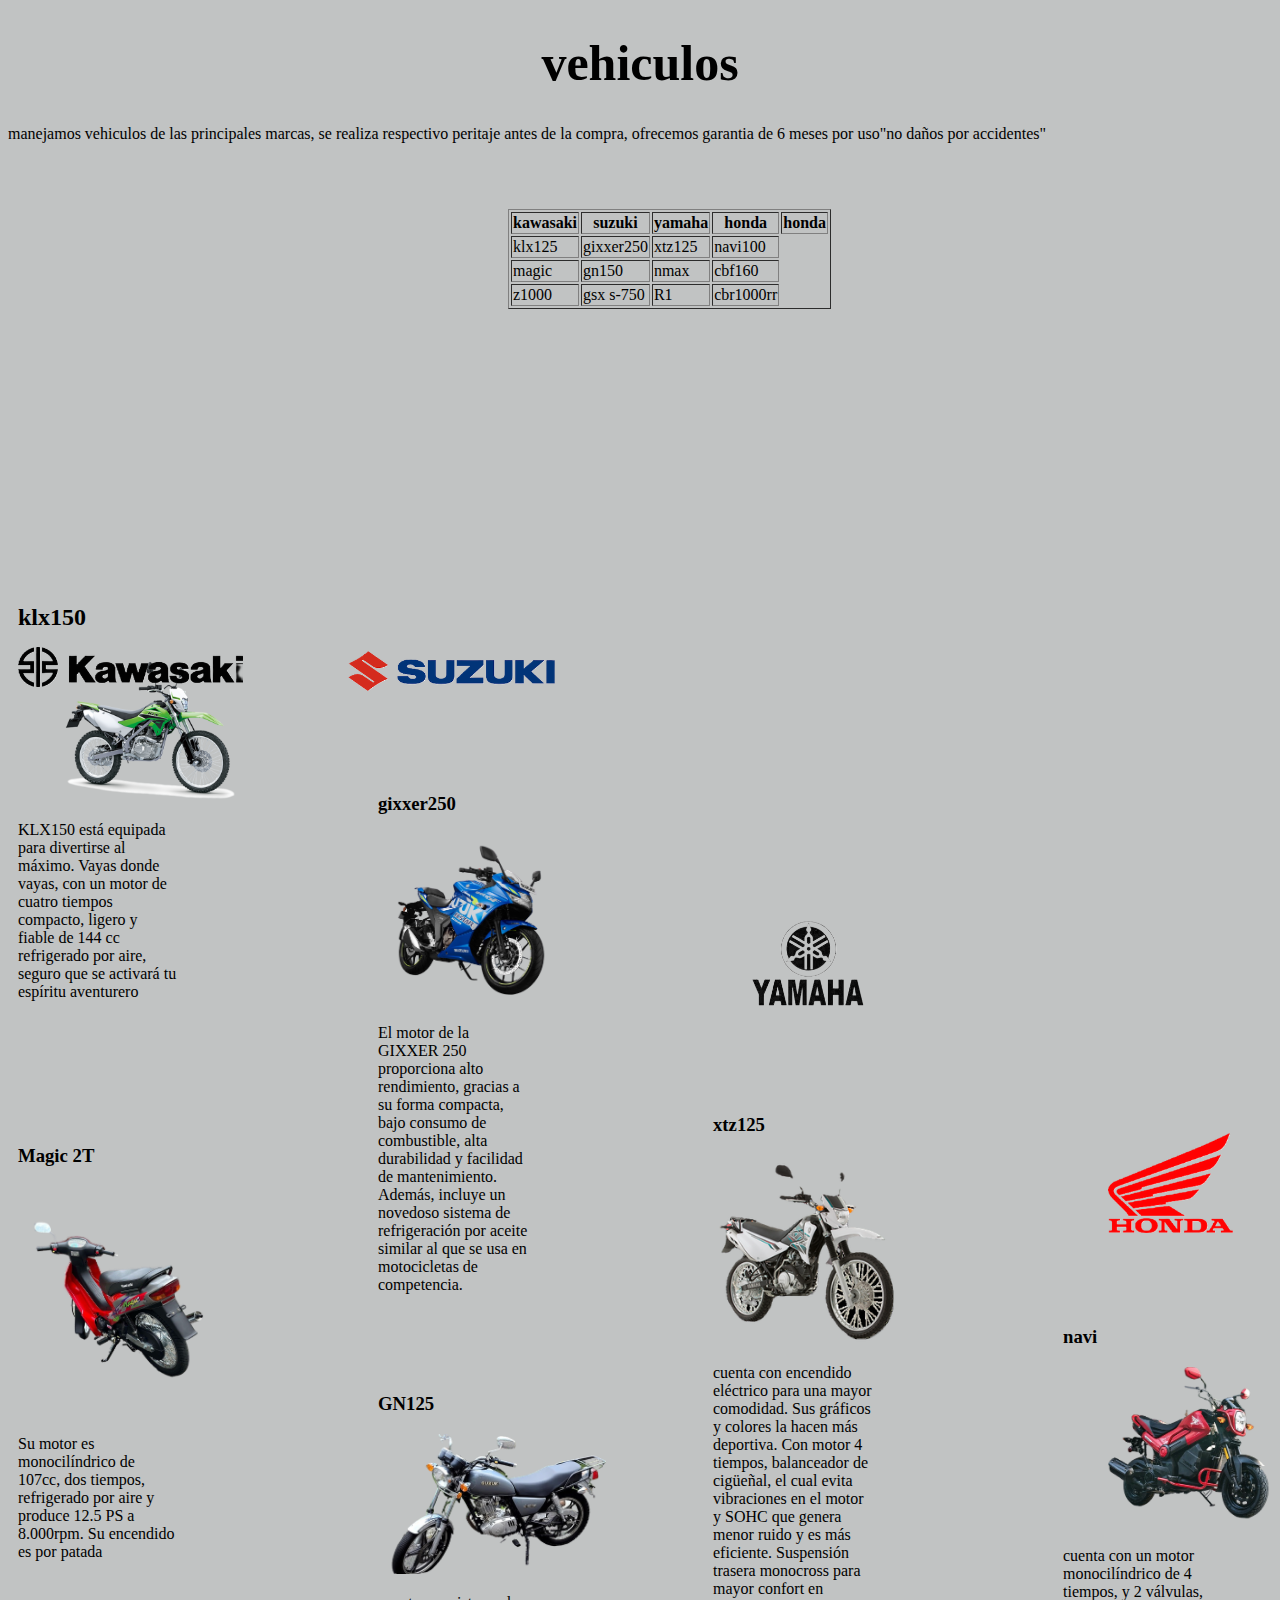
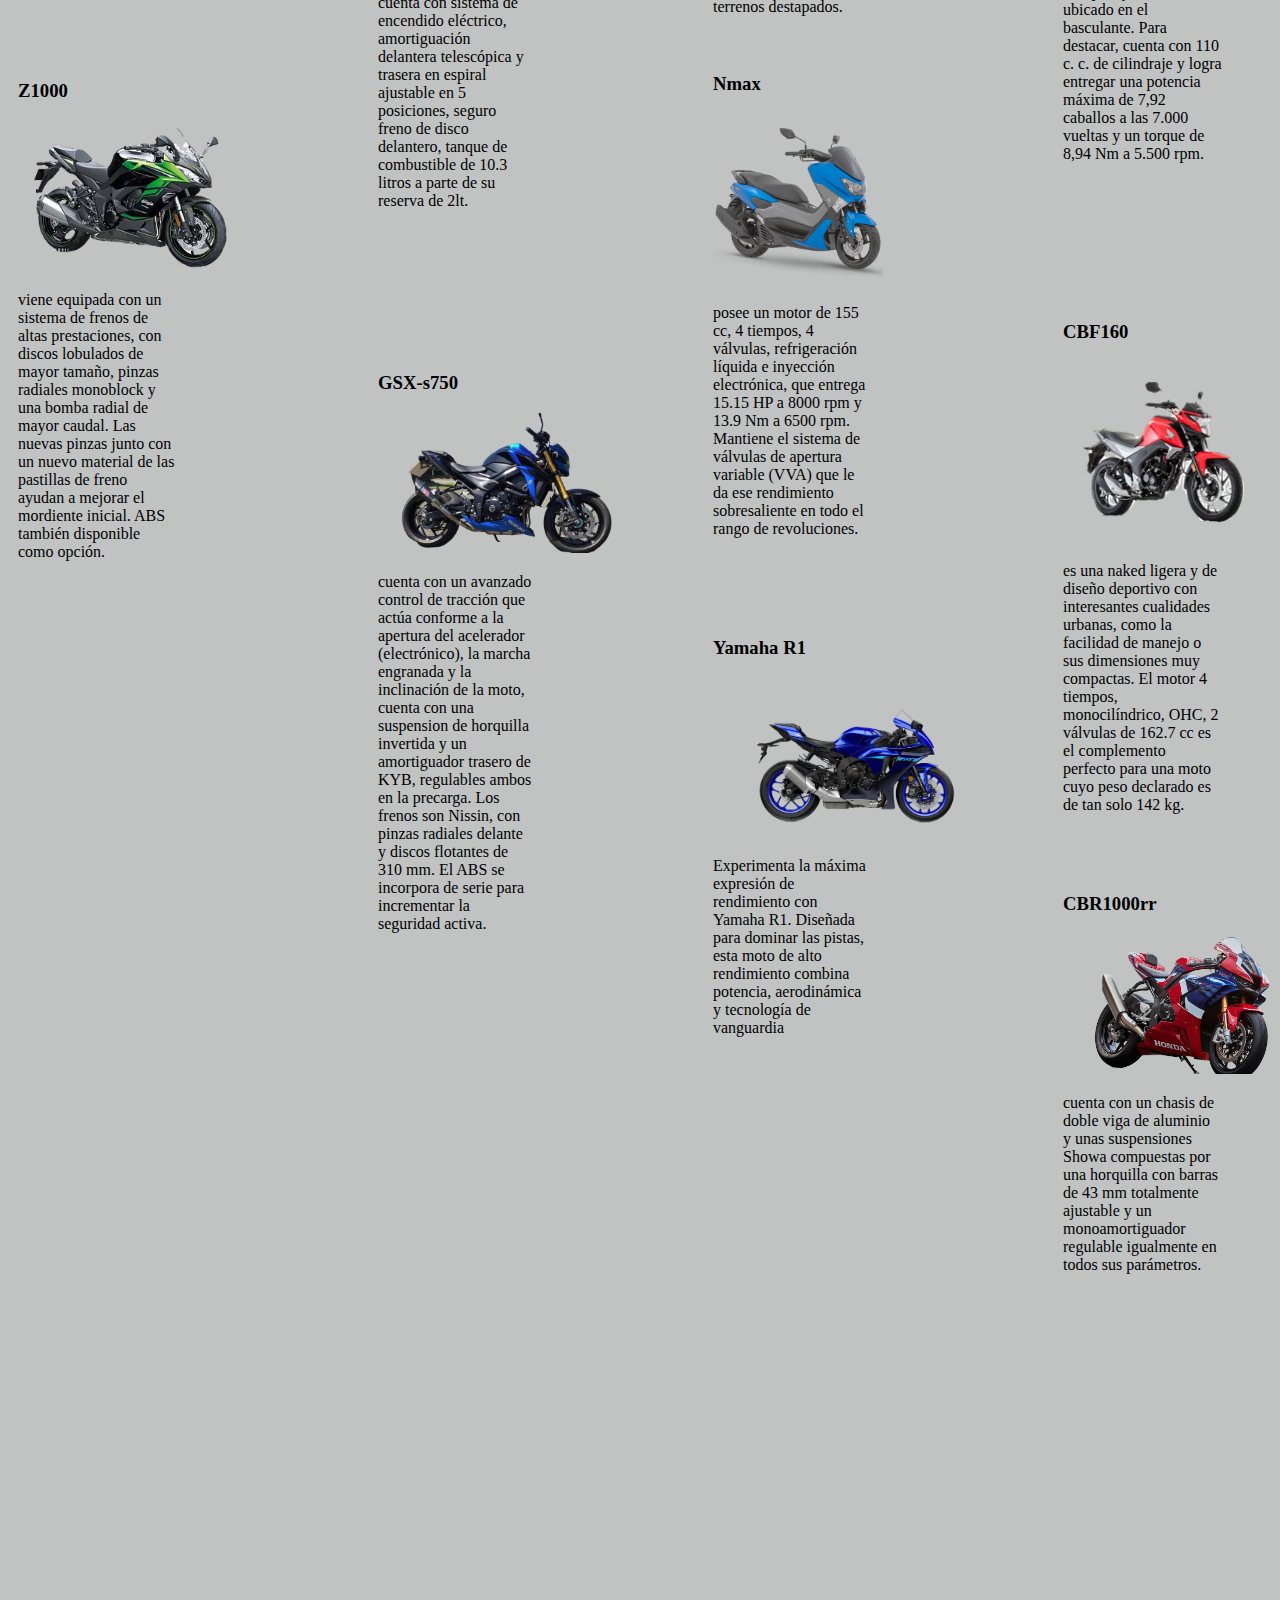
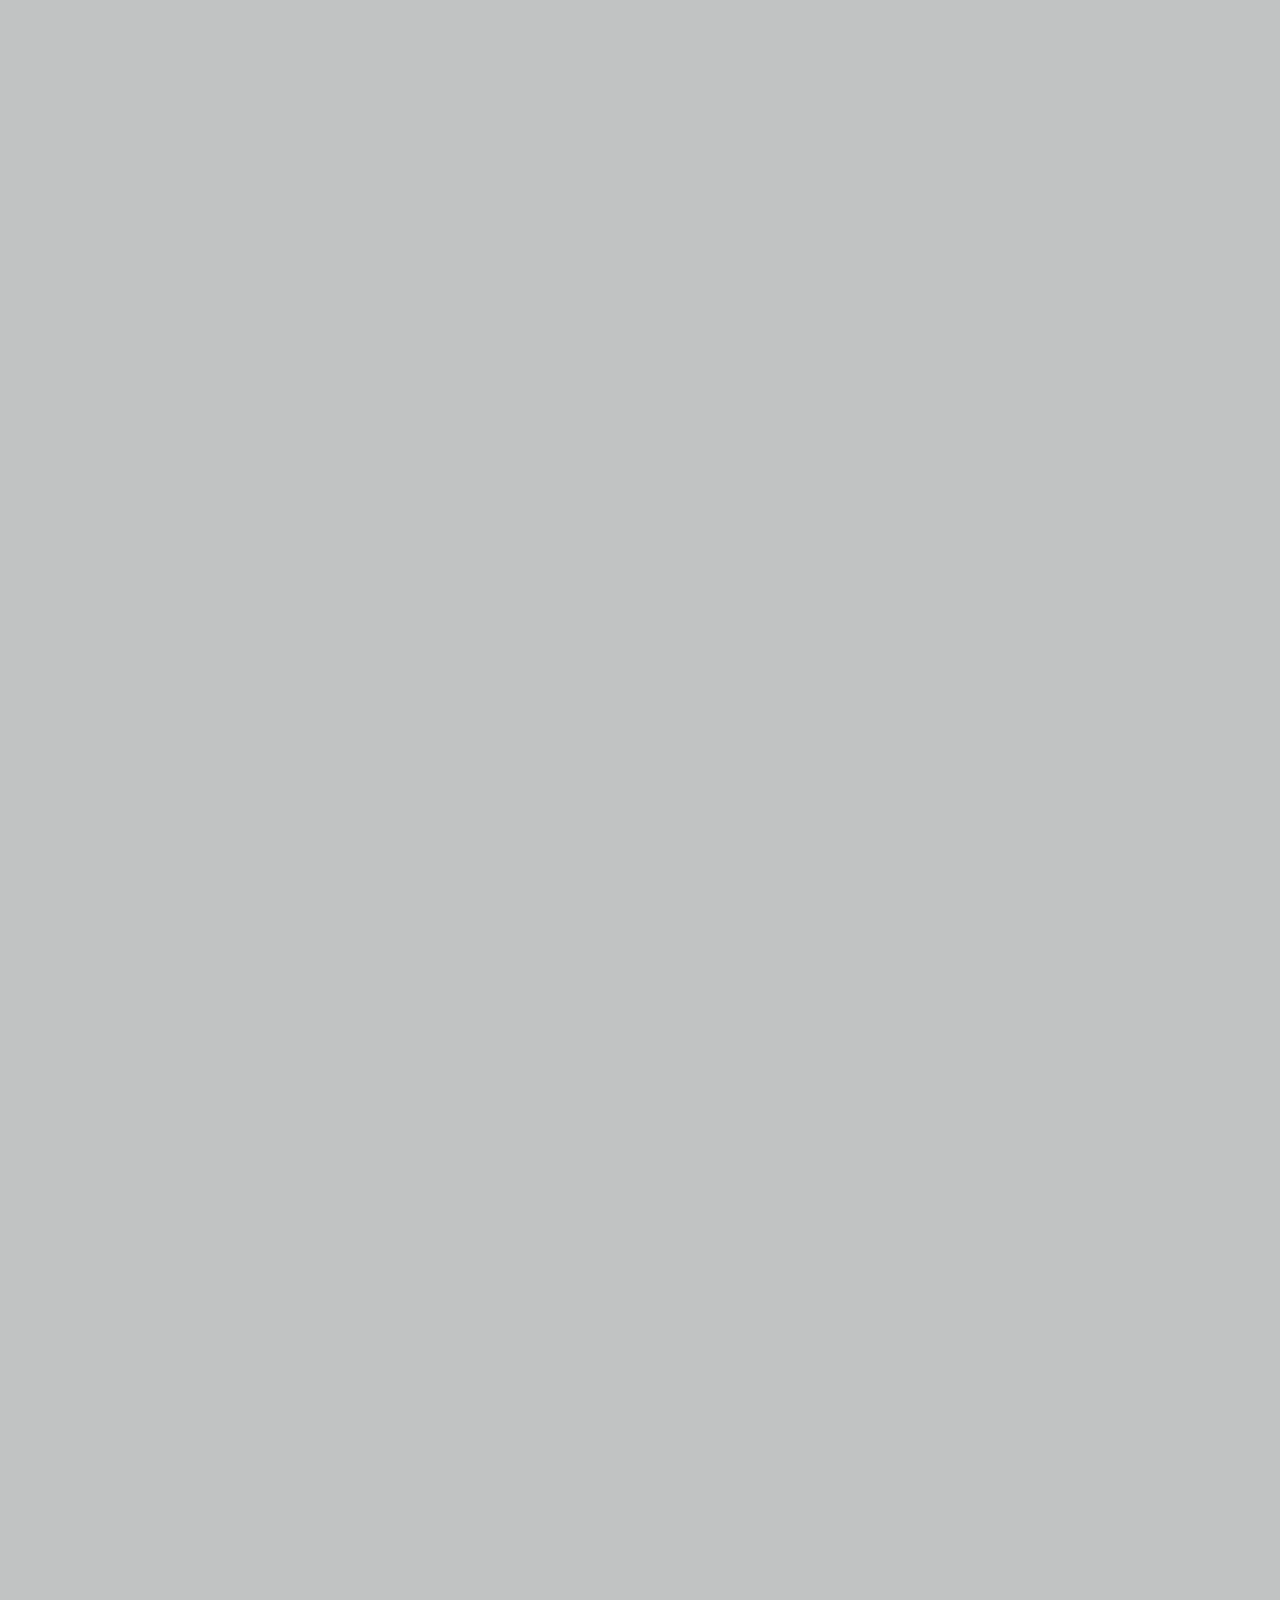
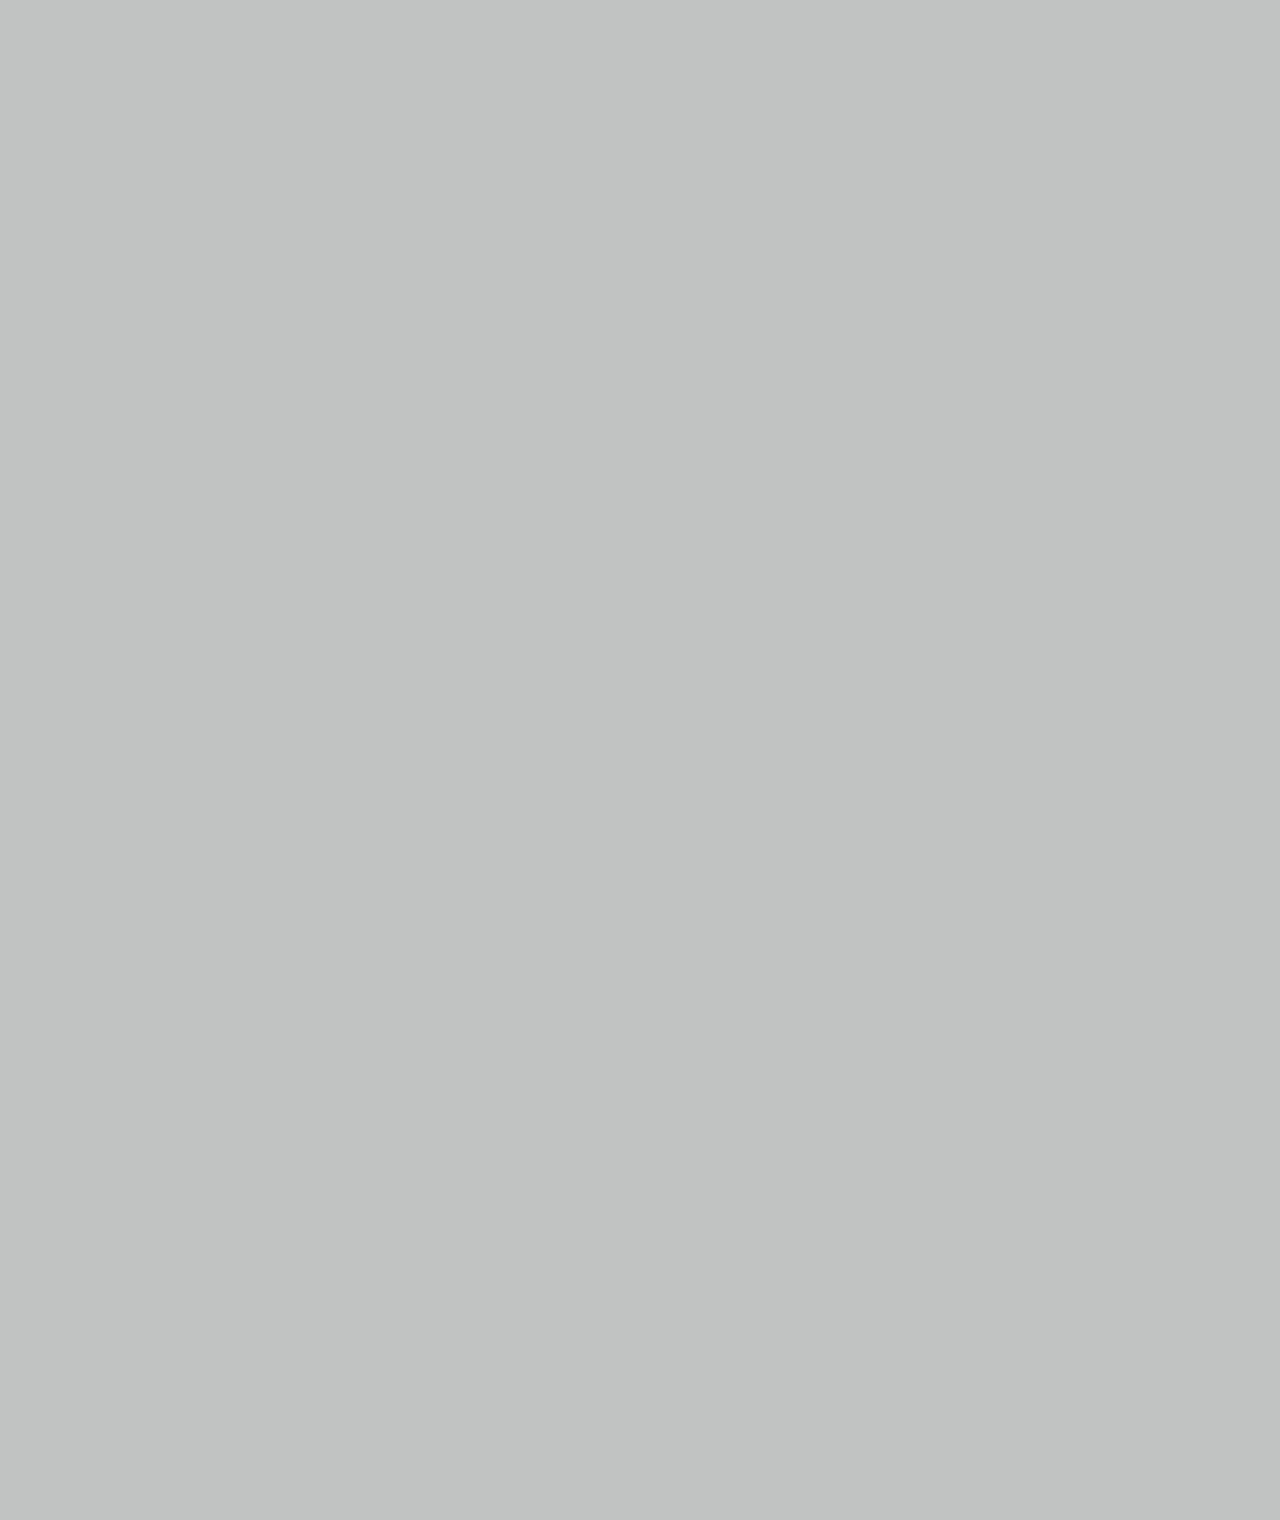
==== vehiculos.html @ fad1d88c "Mi primer commit." ====
<!DOCTYPE html>
<html lang="es">
<head>
    <meta charset="UTF-8">
    <meta name="viewport" content="width=device-width, initial-scale=1.0">
    <title>proyecto integrador-vehiculos</title>
    <link rel="stylesheet" href="./vehiculos.css">
</head>
<body>
    <h1>vehiculos</h1>
    <p>manejamos vehiculos de las principales marcas, se realiza respectivo peritaje antes de la compra, ofrecemos garantia de 6 meses por uso"no daños por accidentes"</p>
    <section>
        <table border="1">
        <tr>
            <th>kawasaki</th>
            <th>suzuki</th>
            <th>yamaha</th>
            <th>honda</th>
            <th>honda</th>
        </tr>
        <tr>
            <td> klx125</td>
            <td>gixxer250</td>
            <td>xtz125</td>
            <td>navi100</td>
        </tr>
        <tr>
            <td>magic</td>
            <td>gn150</td>
            <td>nmax</td>
            <td>cbf160</td>
        </tr>
        <tr>
            <td>z1000</td>
            <td>gsx s-750</td>
            <td>R1</td>
            <td>cbr1000rr</td>
        </tr>
    </table>
        <section class="yamaha">
         <h2>klx150</h2>
         <img src="./imagenes/klx.png"   atl="klx" height=150px weight=150px>
         <p> KLX150 está equipada para divertirse al máximo. Vayas donde vayas, con un motor de cuatro tiempos compacto, ligero y fiable de 144 cc refrigerado por aire, seguro que se activará tu espíritu aventurero</p>
         </section>
         <section class="magic">
            <h3>Magic 2T</h3>
         <img src="./imagenes/maggic-transformed.png" height=230px>
         <p>Su motor es monocilíndrico de 107cc, dos tiempos, refrigerado por aire y produce 12.5 PS a 8.000rpm. Su encendido es por patada</p>
         </section>
        <section class="kawa1000">
            <h3>Z1000</h3>
         <img src="./imagenes/kawa1000-transformed.png"height=150px>
         <p> viene equipada con un sistema de frenos de altas prestaciones, con discos lobulados de mayor tamaño, pinzas radiales monoblock y una bomba radial de mayor caudal. Las nuevas pinzas junto con un nuevo material de las pastillas de freno ayudan a mejorar el mordiente inicial. ABS también disponible como opción.</p>
        </section>
        <section class="kawa">
            <img src="./imagenes/kawa-transformed.png"height="40px">
        </section>
    </section>
    <section class="suzu">
        <img src="./imagenes/suzuki-transformed.png" height="40px">
    </section>
    <section class="gixxer250">
        <h3>gixxer250</h3>
        <img src="./imagenes/suzuki-gixxer-sf-250-transformed.png"height="170px">
        <p>El motor de la GIXXER 250 proporciona alto rendimiento, gracias a su forma compacta, bajo consumo de combustible, alta durabilidad y facilidad de mantenimiento. Además, incluye un novedoso sistema de refrigeración por aceite similar al que se usa en motocicletas de competencia.</p>
        </section>
        <section class="gn125">
            <h3>GN125</h3>
            <img src="./imagenes/gn125-transformed.png" height="140px">
            <p>cuenta con sistema de encendido eléctrico, amortiguación delantera telescópica y trasera en espiral ajustable en 5 posiciones, seguro freno de disco delantero, tanque de combustible de 10.3 litros a parte de su reserva de 2lt.</p>
        </section> <br>
        <section class="gsx750">
            <h3>GSX-s750</h3>
            <img src="./imagenes/GSX-S750-transformed.png"height="140px">
            <p>cuenta con un avanzado control de tracción que actúa conforme a la apertura del acelerador (electrónico), la marcha engranada y la inclinación de la moto, cuenta con una suspension de horquilla invertida y un amortiguador trasero de KYB, regulables ambos en la precarga. Los frenos son Nissin, con pinzas radiales delante y discos flotantes de 310 mm. El ABS se incorpora de serie para incrementar la seguridad activa. </p>
        </section>
    </section>
    <section class="yam">
        <img src="./imagenes/63ae8bdebe40d95dc7af7fe9e60ff898-J5IaGeaLu-transformed.png"height="90px">
    </section>
    <section class="xtz">
        <h3>xtz125</h3>
        <img src="./imagenes/xtz125-transformed.png"height="190px">
        <p>cuenta con encendido eléctrico para una mayor comodidad. Sus gráficos y colores la hacen más deportiva. Con motor 4 tiempos, balanceador de cigüeñal, el cual evita vibraciones en el motor y SOHC que genera menor ruido y es más eficiente. Suspensión trasera monocross para mayor confort en terrenos destapados.</p>
    </section>
    <section class="nmax">
        <h3>Nmax</h3>
        <img src="./imagenes/nmax_azul.png"height="170px">
        <p>posee un motor de 155 cc, 4 tiempos, 4 válvulas, refrigeración líquida e inyección electrónica, que entrega 15.15 HP a 8000 rpm y 13.9 Nm a 6500 rpm. Mantiene el sistema de válvulas de apertura variable (VVA) que le da ese rendimiento sobresaliente en todo el rango de revoluciones.</p>
    </section>
    <section class="r1">
        <h3> Yamaha R1</h3>
        <img src="./imagenes/Yamaha-R1--transformed.png"height="160px">
        <p>Experimenta la máxima expresión de rendimiento con Yamaha R1. Diseñada para dominar las pistas, esta moto de alto rendimiento combina potencia, aerodinámica y tecnología de vanguardia</p>
    </section>
    <section class="hond">
        <img src="./imagenes/honda-transformed.png"height="100px">
    </section>
    <section class="navi">
        <h3>navi</h3>
        <img src="./imagenes/honda_navi-transformed.png"height="160px">
        <p>cuenta con un motor monocilíndrico de 4 tiempos, y 2 válvulas, ubicado en el basculante. Para destacar, cuenta con 110 c. c. de cilindraje y logra entregar una potencia máxima de 7,92 caballos a las 7.000 vueltas y un torque de 8,94 Nm a 5.500 rpm.</p>
    </section>
    <section class="cbf">
        <h3>CBF160</h3>
        <img src="./imagenes/cbf160-transformed.png"height="180px">
        <p>es una naked ligera y de diseño deportivo con interesantes cualidades urbanas, como la facilidad de manejo o sus dimensiones muy compactas. El motor 4 tiempos, monocilíndrico, OHC, 2 válvulas de 162.7 cc es el complemento perfecto para una moto cuyo peso declarado es de tan solo 142 kg.</p>
    </section>
    <section class="cbr1000">
        <h3>CBR1000rr</h3>
        <img src="./imagenes/cbr1000rr-transformed.png"height="140px">
        <p>cuenta con un chasis de doble viga de aluminio y unas suspensiones Showa compuestas por una horquilla con barras de 43 mm totalmente ajustable y un monoamortiguador regulable igualmente en todos sus parámetros.</p>
    </section>
</body>
</html>
---- vehiculos.css ----
body{
    background-color: rgba(178, 180, 180, 0.801);
}
h1{
    text-align: center;
    font-size: 50px;
}
table{
    position: relative;
    top: 50px;
    left:500px ;
    
}
.yamaha{
    position: relative;
    margin: 5px 1100px 5px 5px;
    top: 325px;
    left: 5px;
    
} 
 .yamah{
    position: relative;
    top: 40px;
    left: 200px;
    margin: right;
 }
 .kawa{
    position: relative;
    top: -980px;
    left: 10px;
 }
 .suzu{
    position: relative;
    top: -1020px;
    left: 340px;
 }
.gixxer250{
    position: relative;
    top: -940px;
    left: 360px;
    margin: 1px 1100px 5px 10px;
}
.gn125{
    position: relative;
    top: -860px;
    left: 360px;
    margin: 1px 1100px 5px 10px;
}
.gsx750{
    position: relative;
    top: -750px;
    left: 360px;
    margin: 1px 1100px 5px 10px;
}
.yam{
    position: relative;
    top: -2380px;
    left: 740px;
   
}
.xtz{
    position: relative;
    top: -2298px;
    left: 700px;
    margin:5px 1100px 5px 5px ;
}
.nmax{
    position: relative;
    top:-2260px ;
    left:700px ;
    margin:5px 1100px 5px 5px ;
}
.r1{
    position: relative;
    top: -2180px;
    left: 700px;
    margin:5px 1100px 5px 5px ;
}
.hond{
    position: relative;
    top: -3700px;
    left: 1100px;
    
}
.navi{
    position: relative;
    top: -3630px;
    left: 1050px;
    margin:5px 1100px 5px 5px ;
}
.cbf{
    position: relative;
    top: -3490px;
    left: 1050px;
    margin:5px 1100px 5px 5px ;
}
.cbr1000{
    position: relative;
    top: -3430px;
    left: 1050px;
    margin:5px 1100px 5px 5px ;
}
.magic{
    position: relative;
    top: 450px;
    left: 5px;
    margin: 5px 1100px 5px 5px;
}
.kawa1000{
    position: relative;
    top: 550px;
    left: 5px;
    margin: 5px 1100px 5px 5px;
}
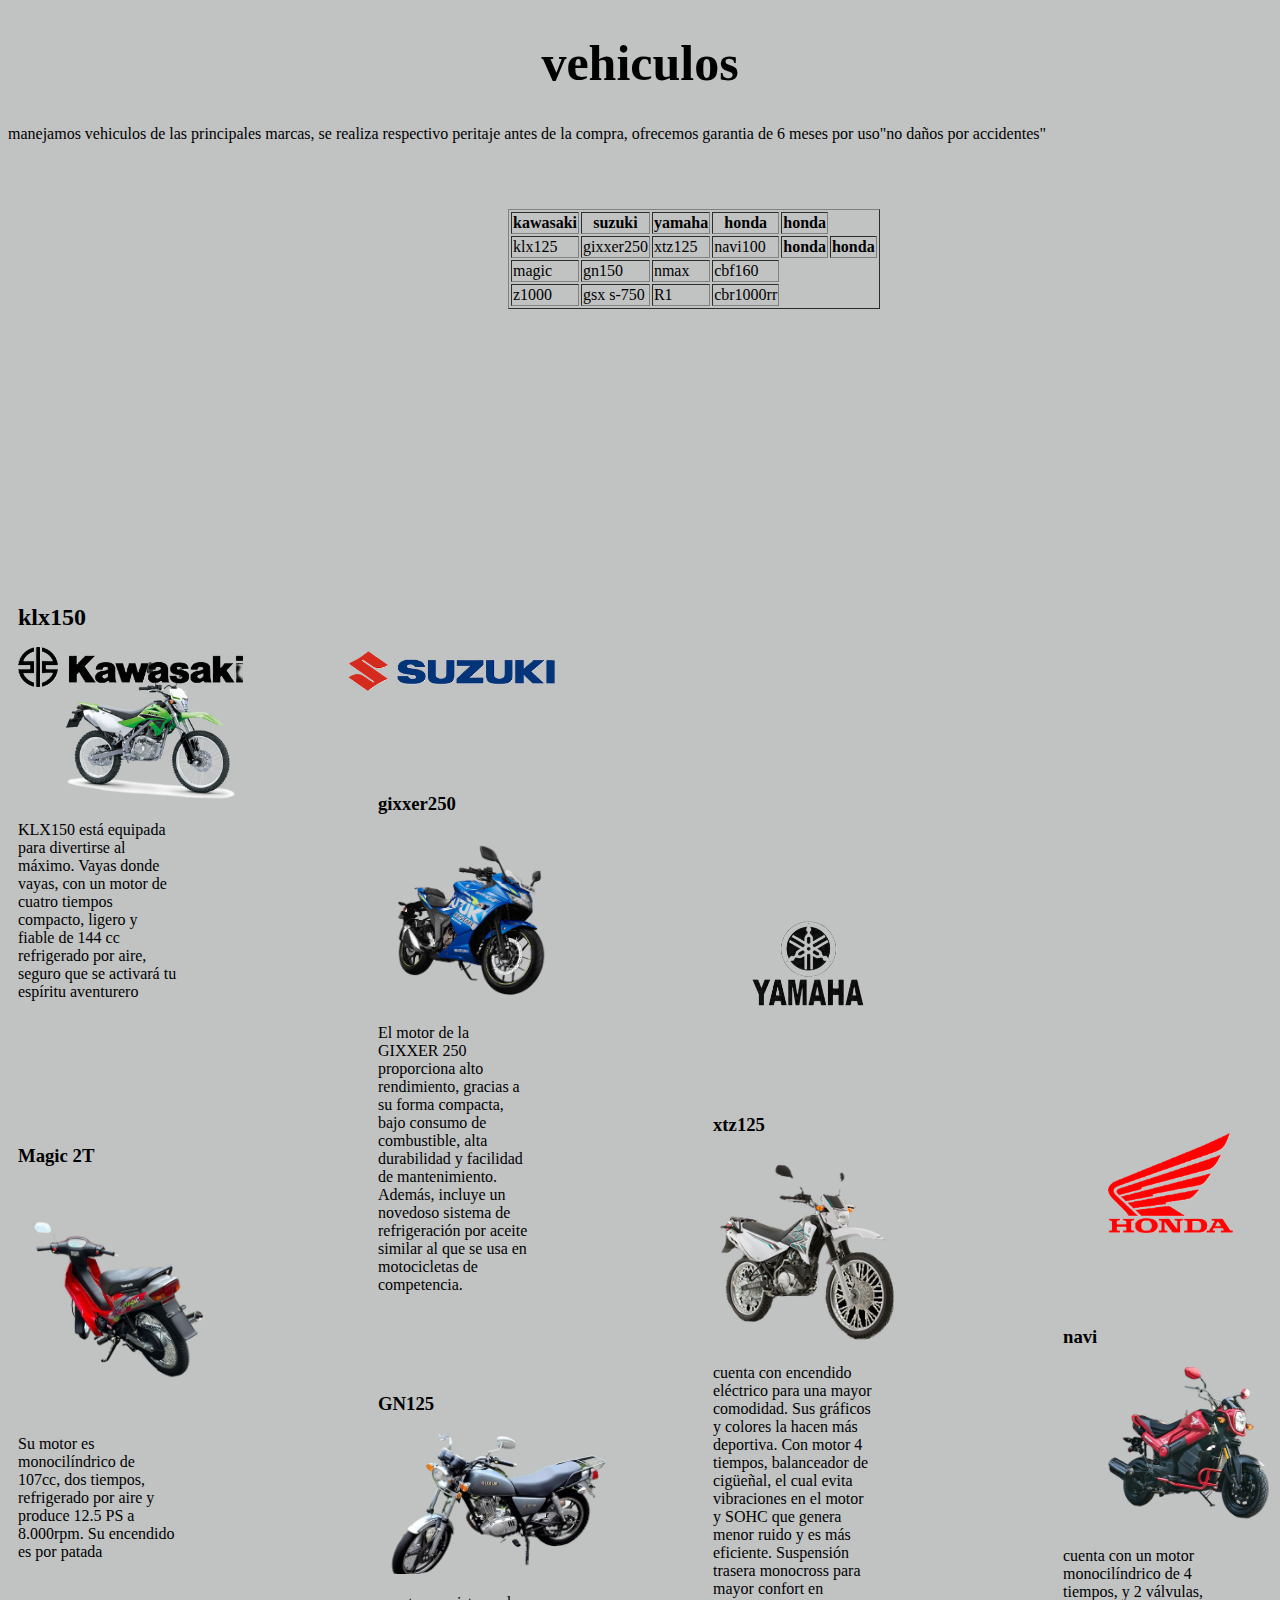
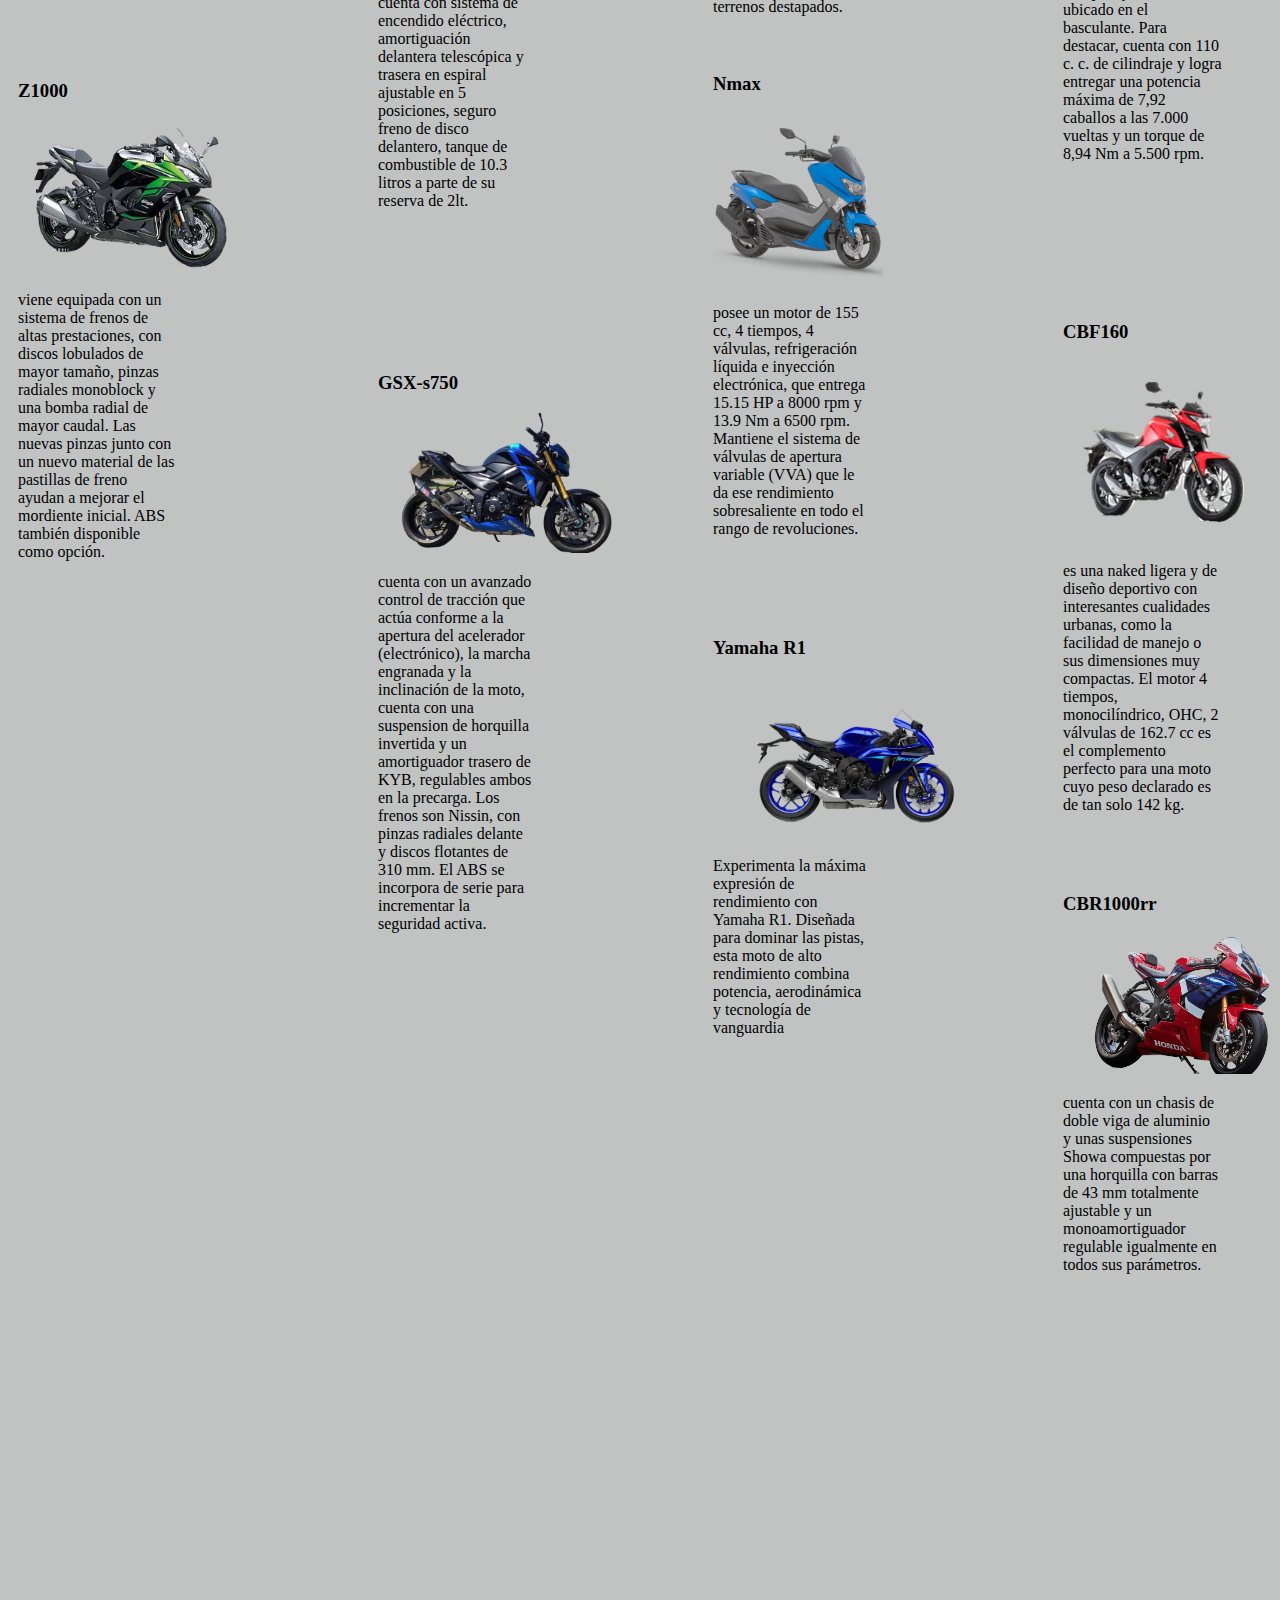
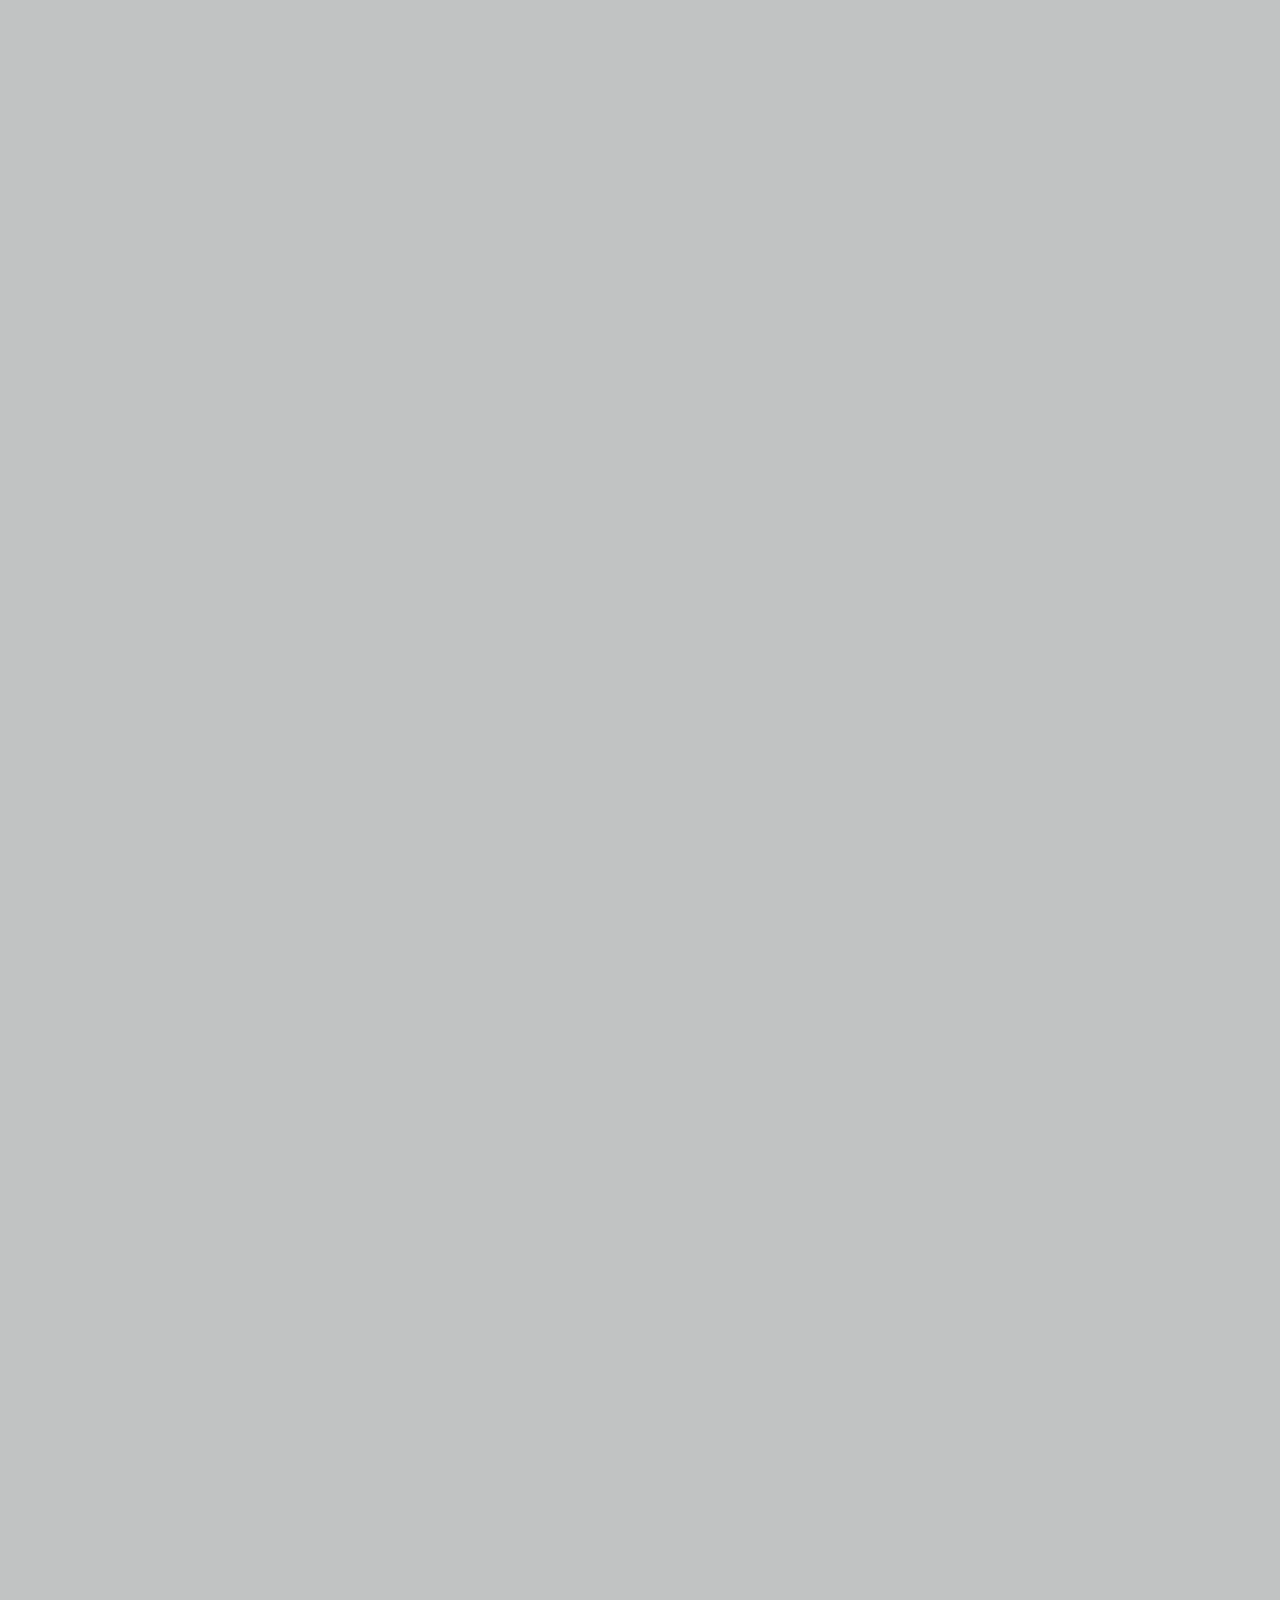
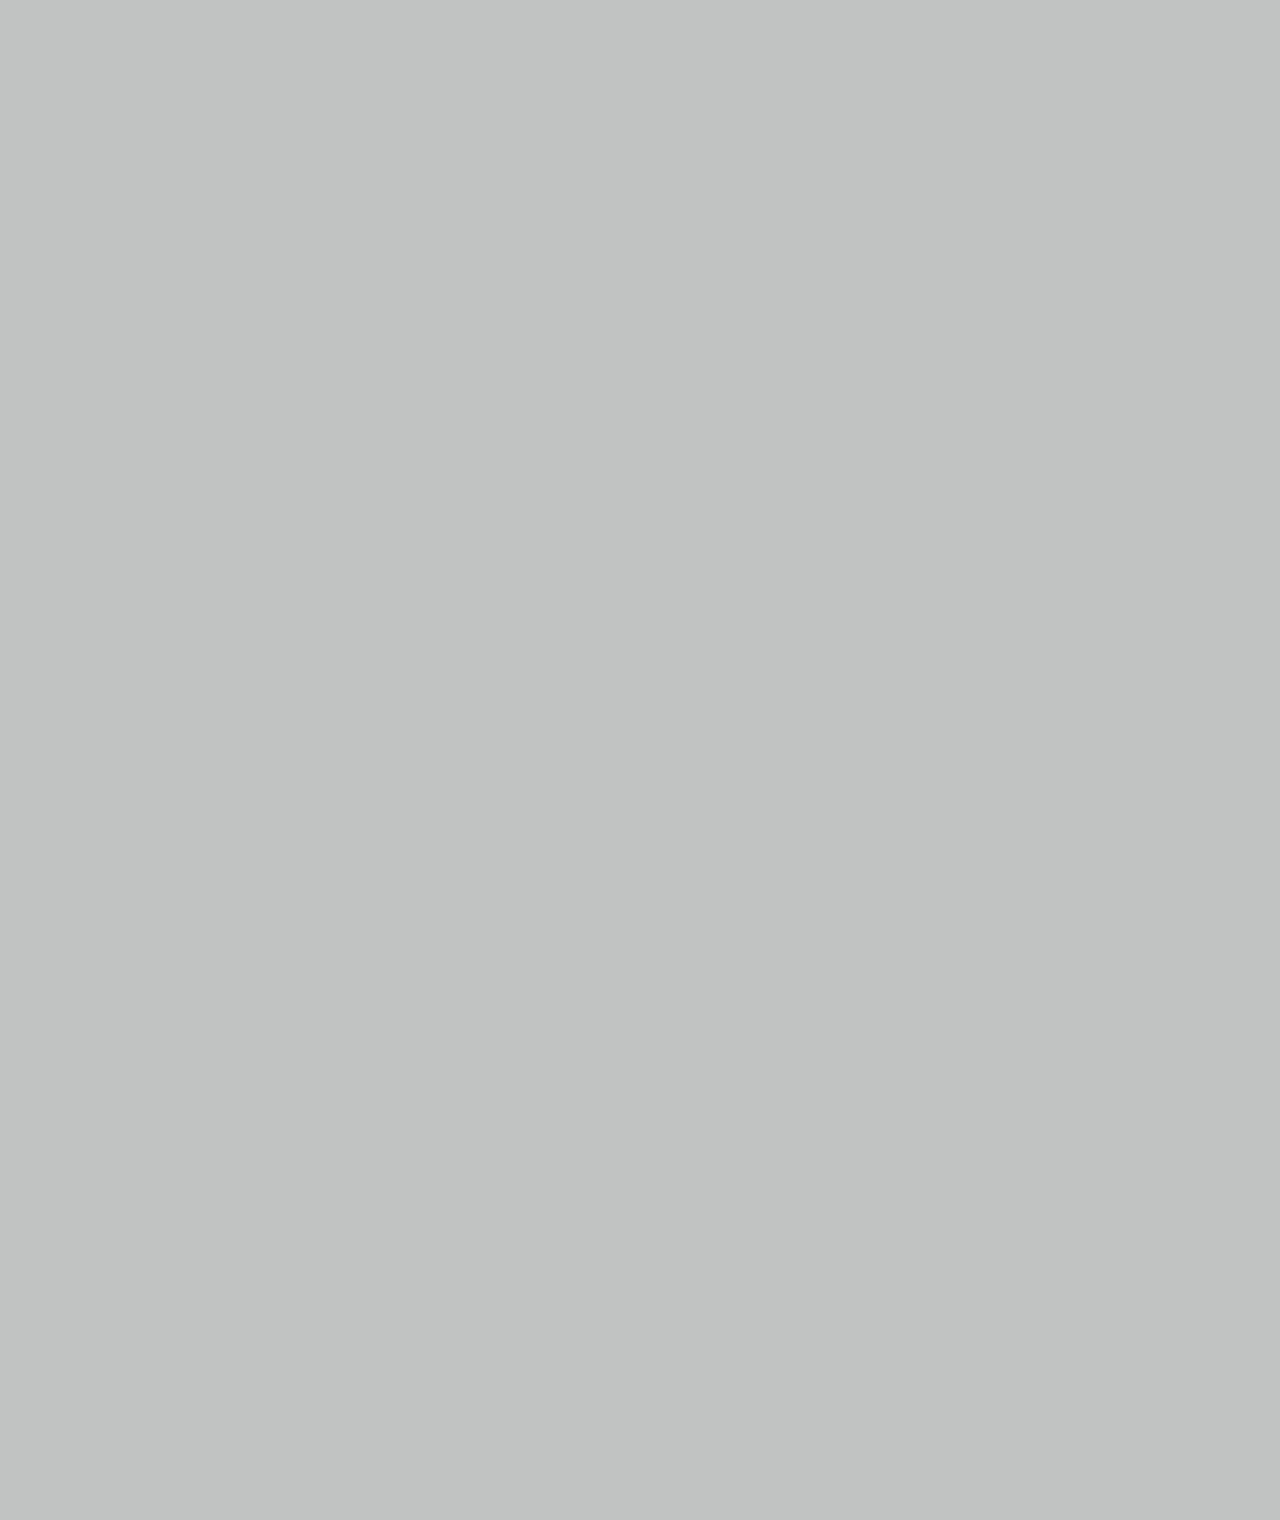
==== commit 014b7058: "Se cambia tabla vehiculo." ====
--- a/vehiculos.html
+++ b/vehiculos.html
@@ -23,6 +23,8 @@
             <td>gixxer250</td>
             <td>xtz125</td>
             <td>navi100</td>
+            <th>honda</th>
+            <th>honda</th>
         </tr>
         <tr>
             <td>magic</td>
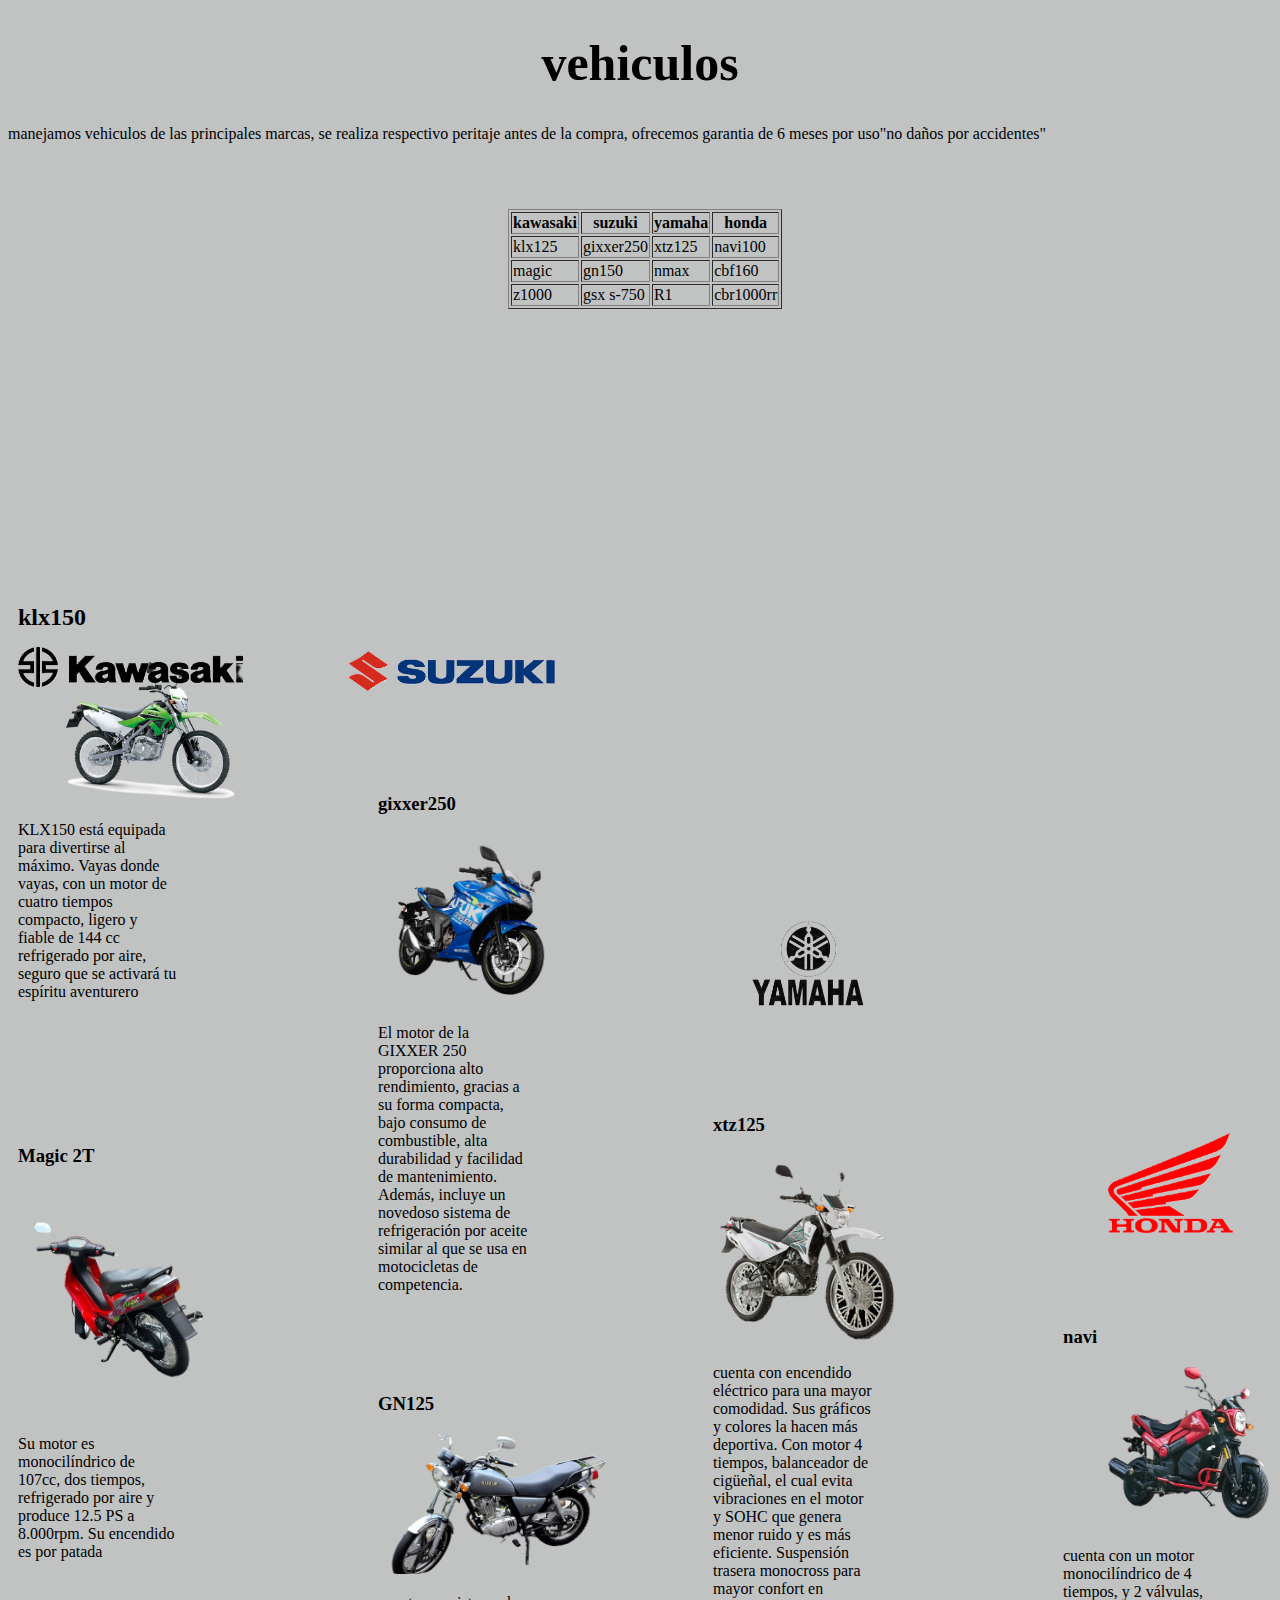
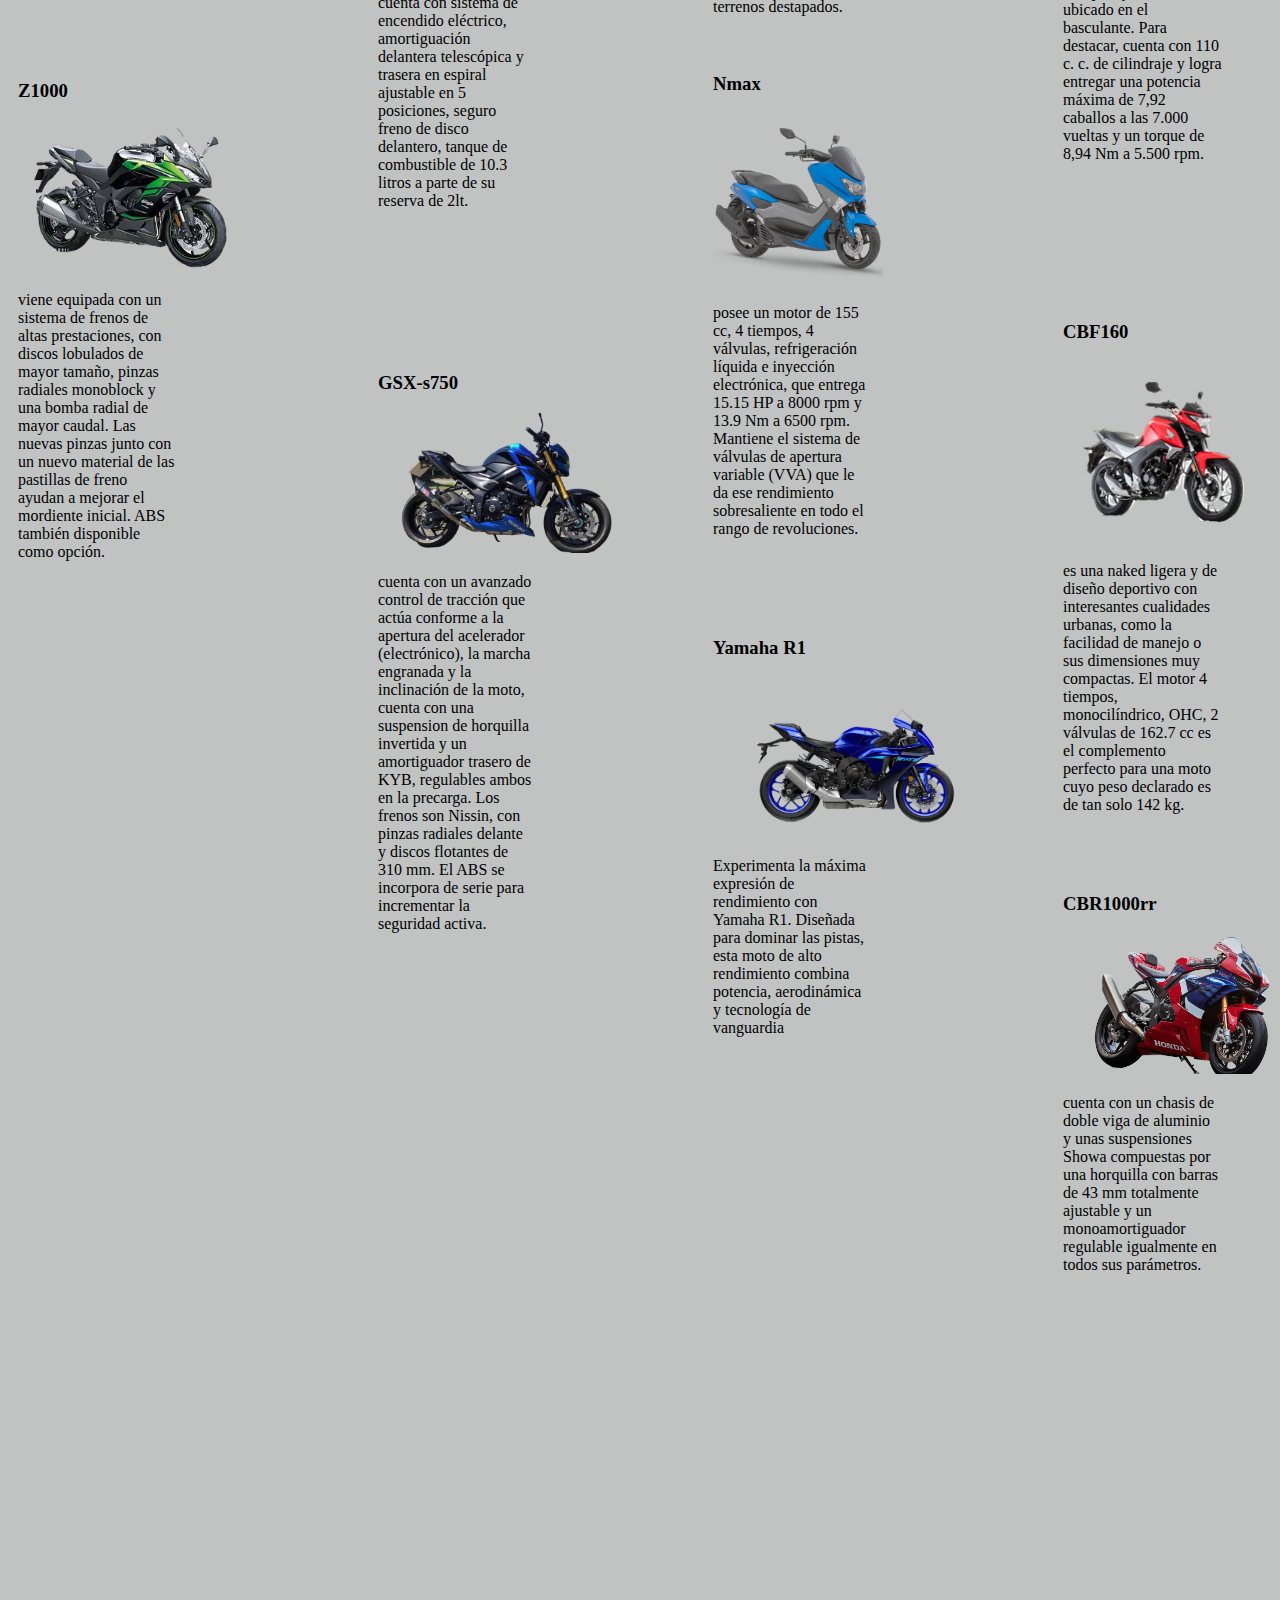
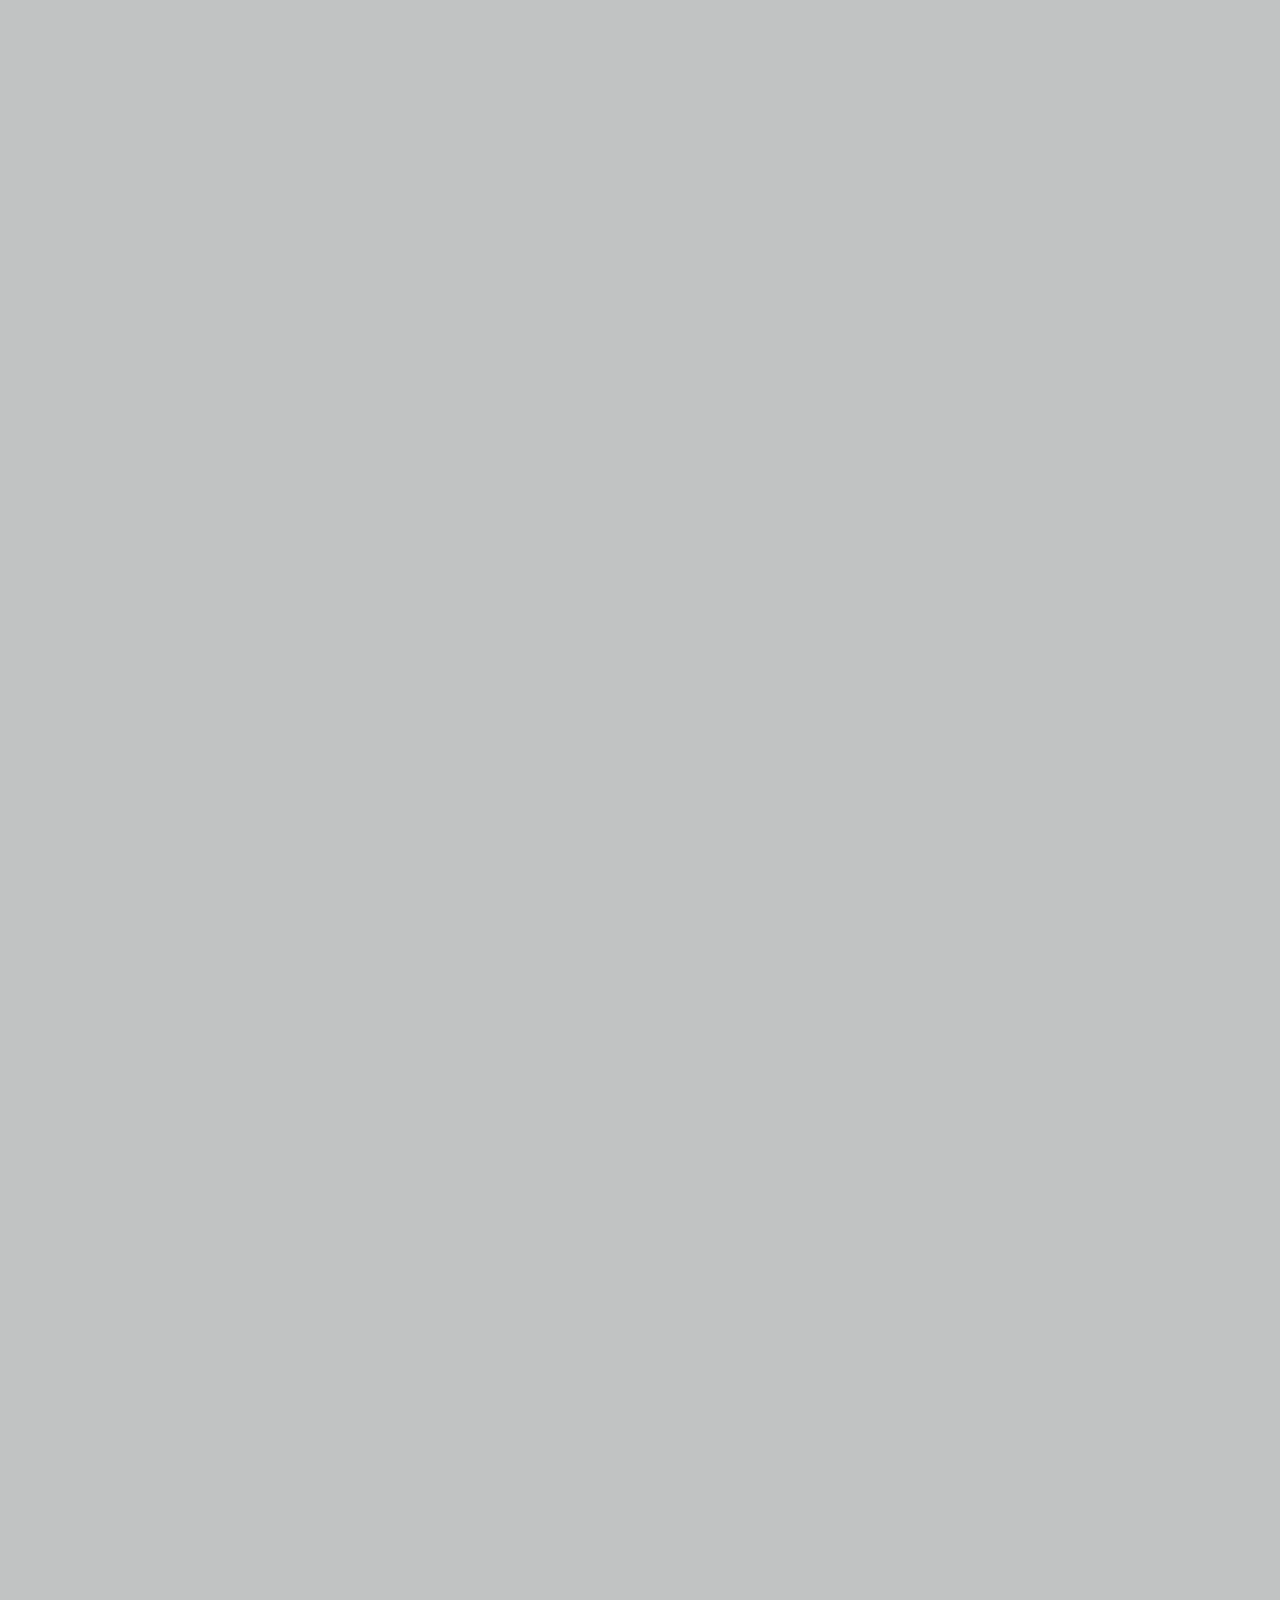
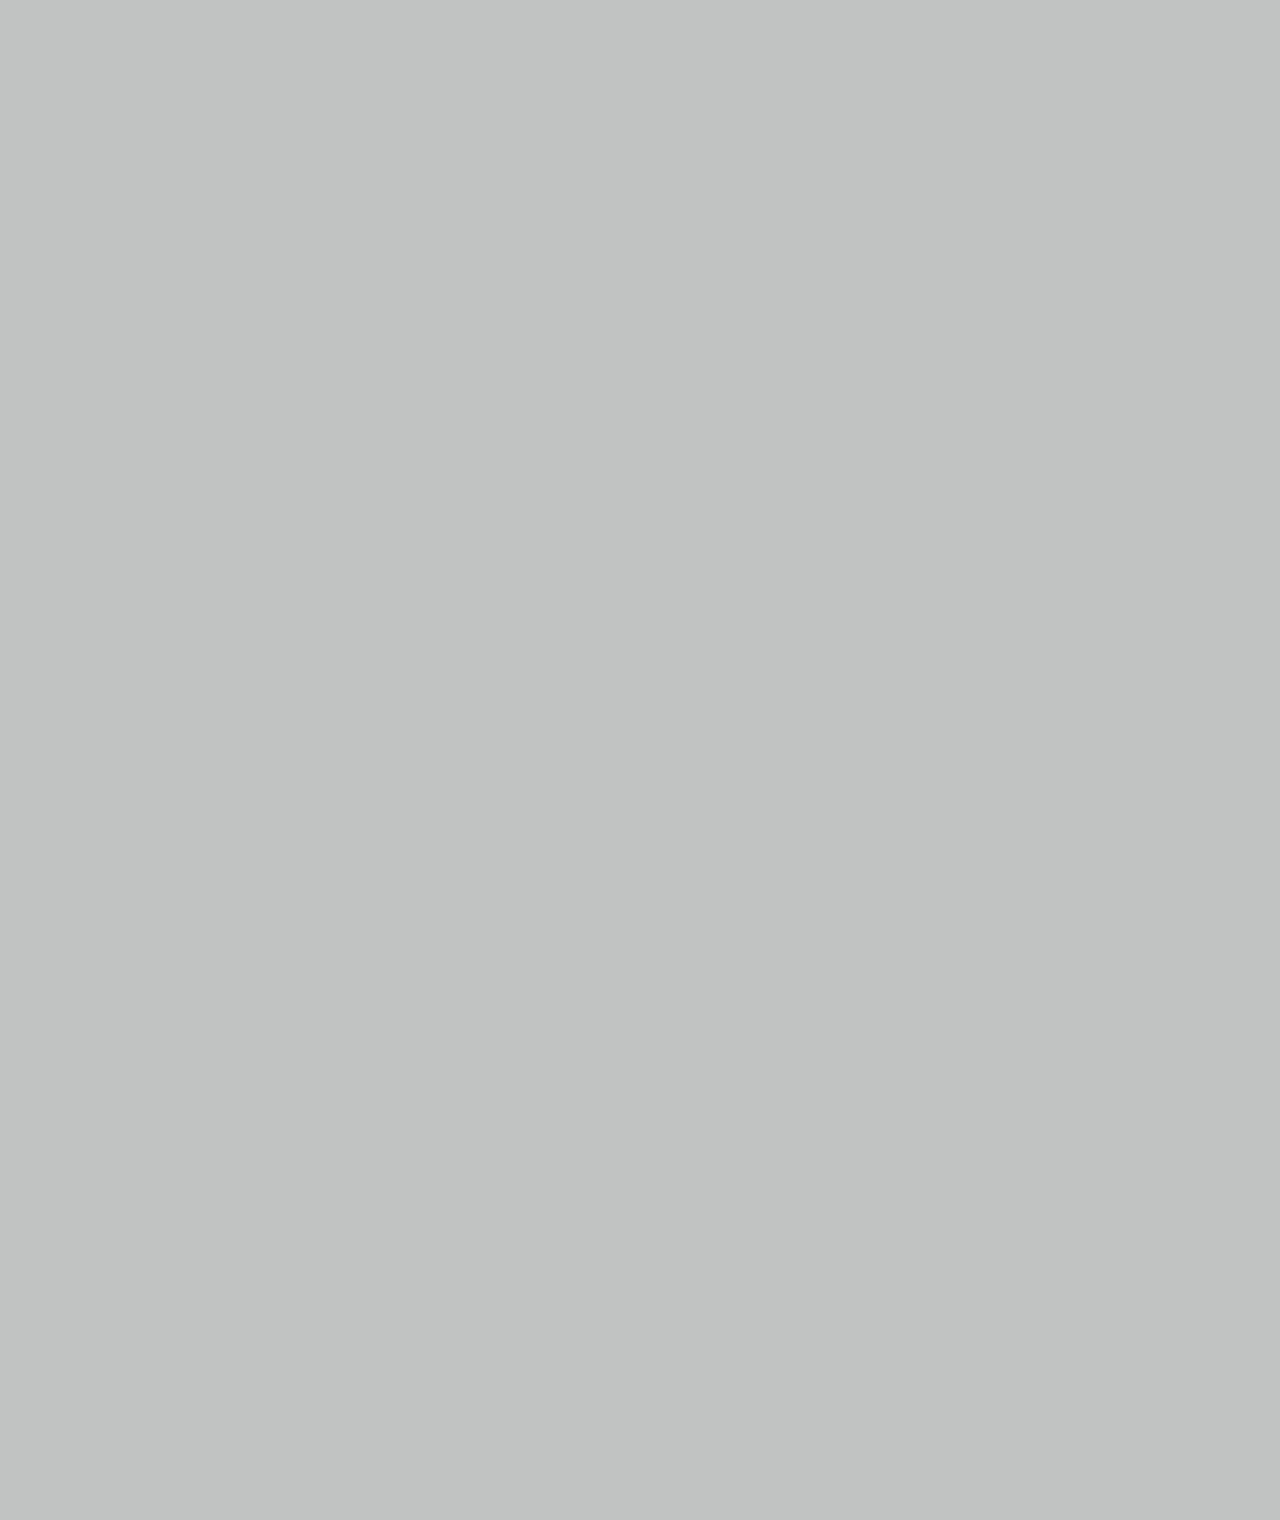
==== commit 61abb96a: "Update vehiculos.html" ====
--- a/vehiculos.html
+++ b/vehiculos.html
@@ -16,15 +16,12 @@
             <th>suzuki</th>
             <th>yamaha</th>
             <th>honda</th>
-            <th>honda</th>
         </tr>
         <tr>
             <td> klx125</td>
             <td>gixxer250</td>
             <td>xtz125</td>
             <td>navi100</td>
-            <th>honda</th>
-            <th>honda</th>
         </tr>
         <tr>
             <td>magic</td>
@@ -114,4 +111,4 @@
         <p>cuenta con un chasis de doble viga de aluminio y unas suspensiones Showa compuestas por una horquilla con barras de 43 mm totalmente ajustable y un monoamortiguador regulable igualmente en todos sus parámetros.</p>
     </section>
 </body>
-</html>+</html>
